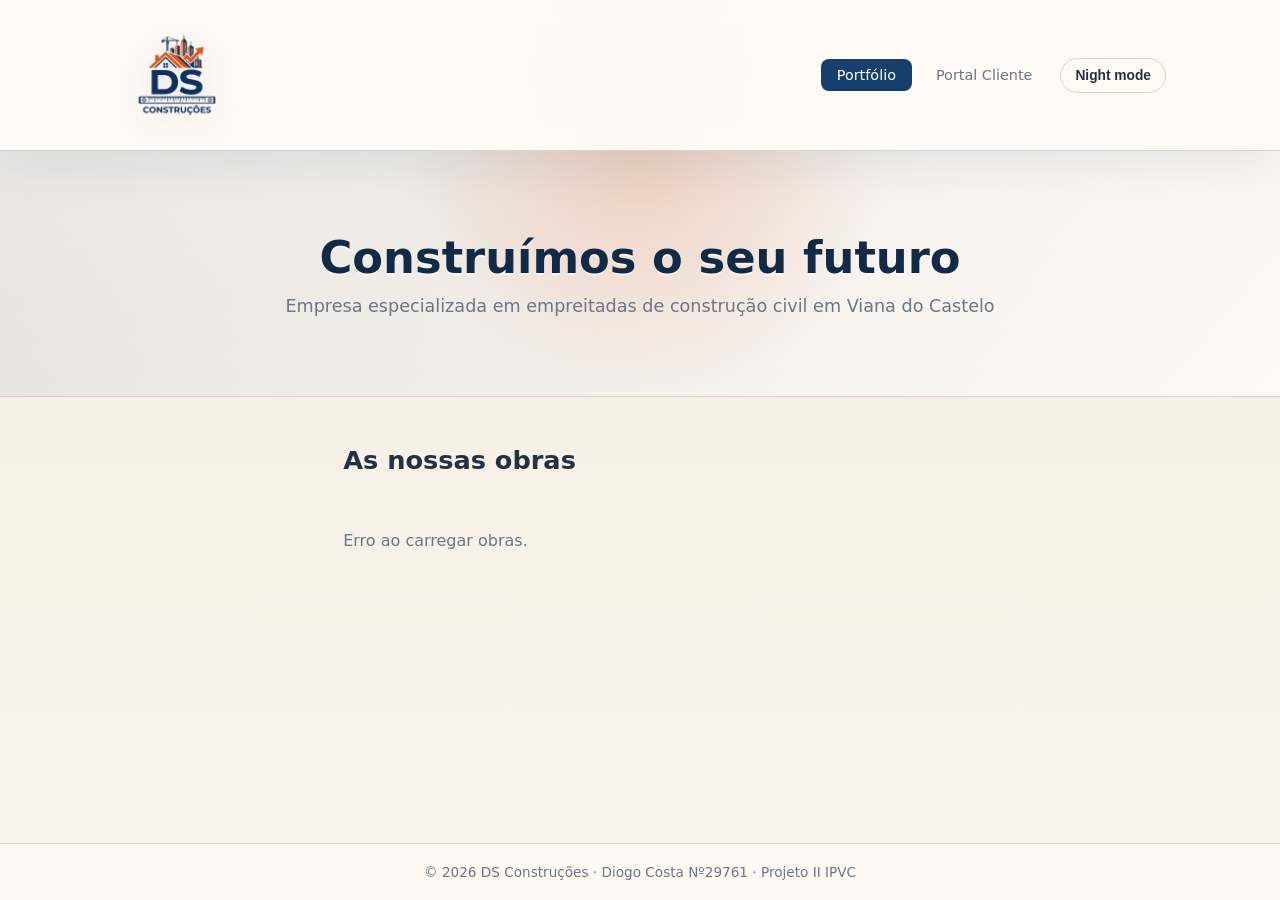
==== src/main/resources/static/index.html @ 0cd3f926 "Fix web light mode and implement desktop theme switching" ====
<!DOCTYPE html>
<html lang="pt">
<head>
  <meta charset="UTF-8">
  <meta name="viewport" content="width=device-width, initial-scale=1.0">
  <title>DS Construções — Portfólio</title>
  <script src="theme.js?v=20260418a"></script>
  <script>
    (() => {
      const savedTheme = localStorage.getItem('ds-theme');
      const theme = (savedTheme === 'light' || savedTheme === 'dark')
        ? savedTheme
        : (window.matchMedia('(prefers-color-scheme: dark)').matches ? 'dark' : 'light');
      document.documentElement.dataset.theme = theme;
      document.documentElement.style.colorScheme = theme;
    })();
  </script>
  <link rel="icon" type="image/png" href="assets/ds-construcoes-logo.png?v=20260418d">
  <link rel="stylesheet" href="style.css?v=20260418d">
</head>
<body>
  <header>
    <div class="header-inner">
      <div class="logo">🏗️ DS Construções</div>
      <a class="brand" href="index.html" aria-label="DS Construcoes">
        <img class="brand-logo" src="assets/ds-construcoes-logo.png?v=20260418d" alt="DS Construcoes">
      </a>
      <div class="header-actions">
      <nav>
        <a href="index.html" class="active">Portfólio</a>
        <a href="cliente.html">Portal Cliente</a>
      </nav>
      <button type="button" class="theme-toggle" data-theme-toggle>Night mode</button>
      </div>
    </div>
  </header>

  <section class="hero">
    <h1>Construímos o seu futuro</h1>
    <p>Empresa especializada em empreitadas de construção civil em Viana do Castelo</p>
  </section>

  <section class="section">
    <h2>As nossas obras</h2>
    <div id="obras-grid" class="grid"></div>
  </section>

  <footer>
    <p>© 2026 DS Construções · Diogo Costa Nº29761 · Projeto II IPVC</p>
  </footer>

  <script>
    async function carregarObras() {
      const grid = document.getElementById('obras-grid');
      try {
        const res = await fetch('/api/portfolio');
        const obras = await res.json();
        if (obras.length === 0) {
          grid.innerHTML = '<p class="empty">Nenhuma obra disponível.</p>';
          return;
        }
        grid.innerHTML = obras.map(o => `
          <div class="card" onclick="window.location='obra.html?id=${o.obraid}'">
            <div class="card-badge ${badgeClass(o.estado)}">${o.estado}</div>
            <h3>Obra #${o.obraid}</h3>
            <p class="card-client">👤 ${o.cliente || 'Cliente'}</p>
            <p class="card-date">📅 Início: ${o.datainicio || '—'}</p>
            <div class="progress-bar">
              <div class="progress-fill" style="width:${o.percentagem || 0}%"></div>
            </div>
            <p class="progress-label">${o.percentagem || 0}% concluído</p>
          </div>
        `).join('');
      } catch(e) {
        grid.innerHTML = '<p class="empty">Erro ao carregar obras.</p>';
      }
    }

    function badgeClass(estado) {
      return { 'CONCLUIDA': 'badge-green', 'EM_PROGRESSO': 'badge-blue', 'INICIADA': 'badge-orange' }[estado] || 'badge-gray';
    }

    carregarObras();
  </script>
</body>
</html>
---- src/main/resources/static/style.css ----
/* ===== DS Construções — Portal Web ===== */
:root {
  --primary: #173f6b;
  --primary-dark: #112b46;
  --accent: #ef6b2e;
  --bg: #f6f0e7;
  --bg2: #fffaf5;
  --bg3: #ddd2c2;
  --text: #213247;
  --text-muted: #6a7788;
  --surface: rgba(255, 250, 245, 0.94);
  --surface-strong: rgba(255, 250, 245, 0.98);
  --surface-soft: rgba(23, 63, 107, 0.09);
  --surface-input: #ffffff;
  --body-glow: rgba(23, 63, 107, 0.08);
  --body-end: #f9f3eb;
  --hero-glow: rgba(239, 107, 46, 0.22);
  --hero-wash: rgba(23, 63, 107, 0.08);
  --green: #2e8b57;
  --orange: #ef6b2e;
  --blue: #2f5d8c;
  --red: #c95b3d;
  --radius: 12px;
  --shadow: 0 16px 40px rgba(23, 63, 107, 0.08);
}

:root[data-theme="dark"] {
  --primary: #6ea7de;
  --primary-dark: #f3f7fb;
  --accent: #ff8a4d;
  --bg: #08111d;
  --bg2: #101c2d;
  --bg3: #22344a;
  --text: #edf3fa;
  --text-muted: #9db0c5;
  --surface: rgba(16, 28, 45, 0.92);
  --surface-strong: rgba(12, 22, 36, 0.96);
  --surface-soft: rgba(110, 167, 222, 0.14);
  --surface-input: #122033;
  --body-glow: rgba(110, 167, 222, 0.14);
  --body-end: #0b1523;
  --hero-glow: rgba(255, 138, 77, 0.14);
  --hero-wash: rgba(110, 167, 222, 0.14);
  --shadow: 0 22px 52px rgba(0, 0, 0, 0.34);
}

* { box-sizing: border-box; margin: 0; padding: 0; }

body {
  font-family: 'Segoe UI', system-ui, sans-serif;
  background:
    radial-gradient(circle at top, var(--body-glow), transparent 30%),
    linear-gradient(180deg, var(--bg2) 0%, var(--bg) 45%, var(--body-end) 100%);
  color: var(--text);
  min-height: 100vh;
  display: flex;
  flex-direction: column;
  transition: background 0.25s ease, color 0.25s ease;
}

/* HEADER */
header {
  background: var(--surface);
  border-bottom: 1px solid var(--bg3);
  position: sticky; top: 0; z-index: 100;
  box-shadow: var(--shadow);
  backdrop-filter: blur(14px);
}
.header-inner {
  max-width: 1100px; margin: 0 auto;
  padding: 12px 24px;
  display: flex; align-items: center; justify-content: space-between;
  gap: 20px; flex-wrap: wrap;
}
.logo { display: none; }
.brand {
  display: inline-flex;
  align-items: center;
  width: 190px;
  height: 126px;
  justify-content: flex-start;
  text-decoration: none;
}
.brand-logo {
  display: block;
  width: 100%;
  height: 100%;
  object-fit: contain;
  object-position: left center;
  filter: drop-shadow(0 10px 18px rgba(17, 43, 70, 0.12));
}
.header-actions {
  display: flex;
  align-items: center;
  gap: 12px;
  margin-left: auto;
  flex-wrap: wrap;
}
nav { display: flex; gap: 8px; flex-wrap: wrap; }
nav a {
  padding: 8px 16px; border-radius: 8px;
  color: var(--text-muted); text-decoration: none;
  font-size: 0.9rem; font-weight: 500;
  transition: all 0.2s;
}
nav a:hover, nav a.active {
  background: var(--primary); color: white;
}
.theme-toggle {
  border: 1px solid var(--bg3);
  background: var(--surface-strong);
  color: var(--text);
  border-radius: 999px;
  padding: 9px 14px;
  font-size: 0.86rem;
  font-weight: 700;
  cursor: pointer;
  transition: background 0.2s, color 0.2s, border-color 0.2s, transform 0.2s;
}
.theme-toggle:hover {
  background: var(--surface-soft);
  border-color: var(--primary);
  transform: translateY(-1px);
}

/* HERO */
.hero {
  background:
    radial-gradient(circle at top center, var(--hero-glow), transparent 36%),
    linear-gradient(135deg, var(--hero-wash) 0%, var(--surface-strong) 100%);
  padding: 80px 24px;
  text-align: center;
  border-bottom: 1px solid var(--bg3);
}
.hero h1 {
  font-size: 2.8rem; font-weight: 800; margin-bottom: 12px;
  color: var(--primary-dark);
  text-shadow: 0 2px 0 color-mix(in srgb, var(--surface-strong) 72%, transparent);
}
.hero p  { color: var(--text-muted); font-size: 1.1rem; }

/* SECTIONS */
.section, .page-content {
  max-width: 1100px; margin: 0 auto;
  padding: 48px 24px; flex: 1;
}
.section h2, .page-content h1 { font-size: 1.6rem; font-weight: 700; margin-bottom: 24px; }
.page-content h2 { font-size: 1.3rem; font-weight: 600; margin: 32px 0 16px; }
.subtitle { color: var(--text-muted); margin-bottom: 24px; }

/* GRID / CARDS */
.grid {
  display: grid;
  grid-template-columns: repeat(3, minmax(0, 1fr));
  gap: 20px;
  align-items: stretch;
}
.card {
  background: var(--surface);
  border: 1px solid var(--bg3);
  border-radius: var(--radius);
  padding: 20px;
  cursor: pointer;
  transition: transform 0.2s, box-shadow 0.2s, border-color 0.2s;
  position: relative;
}
.card:hover {
  transform: translateY(-4px);
  box-shadow: var(--shadow);
  border-color: var(--accent);
}
.card h3 { font-size: 1.1rem; margin: 8px 0 10px; }
.card p  { font-size: 0.88rem; color: var(--text-muted); margin-bottom: 6px; }
.card-badge {
  display: inline-block; padding: 3px 10px;
  border-radius: 20px; font-size: 0.75rem; font-weight: 600;
  text-transform: uppercase; letter-spacing: 0.5px;
}
.card-link { color: var(--primary); font-size: 0.85rem; margin-top: 10px !important; font-weight: 600; }

/* BADGES */
.badge {
  display: inline-block; padding: 4px 12px;
  border-radius: 20px; font-size: 0.8rem; font-weight: 600;
  text-transform: uppercase; letter-spacing: 0.5px; margin-right: 6px;
}
.badge-green, .card-badge.badge-green  { background: rgba(34,197,94,0.15);  color: var(--green); }
.badge-blue,  .card-badge.badge-blue   { background: rgba(59,130,246,0.15); color: var(--blue);  }
.badge-orange,.card-badge.badge-orange { background: rgba(249,115,22,0.15); color: var(--orange);}
.badge-gray,  .card-badge.badge-gray   { background: rgba(148,163,184,0.1); color: var(--text-muted); }
.badges-row { margin-bottom: 16px; }

/* PROGRESS BAR */
.progress-bar {
  background: var(--bg3); border-radius: 4px;
  height: 8px; overflow: hidden; margin: 10px 0 4px;
}
.progress-bar.big { height: 14px; border-radius: 7px; }
.progress-fill {
  height: 100%; background: linear-gradient(90deg, var(--primary), var(--accent));
  border-radius: inherit; transition: width 0.8s ease;
}
.progress-label { font-size: 0.8rem; color: var(--text-muted); text-align: right; }

/* INFO GRID */
.info-grid {
  display: grid;
  grid-template-columns: repeat(auto-fill, minmax(200px, 1fr));
  gap: 16px; margin: 24px 0;
}
.info-box {
  background: var(--surface-strong); border: 1px solid var(--bg3);
  border-radius: var(--radius); padding: 16px 20px;
}
.info-box.highlight { border-color: var(--accent); }
.info-label { font-size: 0.78rem; color: var(--text-muted); text-transform: uppercase; letter-spacing: 0.5px; margin-bottom: 6px; }
.info-value { font-size: 1.4rem; font-weight: 700; color: var(--primary-dark); }

/* ALERTAS */
.alert-extras {
  background: rgba(239,68,68,0.1); border: 1px solid rgba(239,68,68,0.3);
  color: #fca5a5; padding: 12px 16px; border-radius: 8px; margin-bottom: 24px;
}
.alert-ok {
  background: rgba(34,197,94,0.1); border: 1px solid rgba(34,197,94,0.3);
  color: #86efac; padding: 12px 16px; border-radius: 8px; margin-bottom: 24px;
}

/* TABELAS */
table {
  width: 100%; border-collapse: collapse;
  background: var(--surface-strong); border-radius: var(--radius);
  overflow: hidden; margin-bottom: 24px; font-size: 0.9rem;
  box-shadow: var(--shadow);
}
th {
  background: var(--surface-soft); text-align: left;
  padding: 12px 16px; font-size: 0.78rem;
  text-transform: uppercase; color: var(--primary-dark); letter-spacing: 0.5px;
}
td { padding: 12px 16px; border-top: 1px solid var(--bg3); }
tr:hover td { background: color-mix(in srgb, var(--surface-soft) 55%, transparent); }

/* SEARCH BOX / PORTAL CLIENTE */
.search-box {
  display: flex; gap: 12px; margin-bottom: 32px; flex-wrap: wrap;
}
.search-box select {
  flex: 1; min-width: 280px;
  background: var(--surface-input); border: 1px solid var(--bg3);
  color: var(--text); padding: 12px 16px; border-radius: 8px; font-size: 0.95rem;
}
.search-box button, .back-btn {
  background: var(--primary); color: white;
  border: none; padding: 12px 24px; border-radius: 8px;
  cursor: pointer; font-size: 0.95rem; font-weight: 600;
  text-decoration: none; display: inline-block; transition: background 0.2s;
}
.search-box button:hover, .back-btn:hover { background: var(--accent); }
.back-btn { margin-bottom: 24px; }

/* FOOTER */
footer {
  background: var(--surface); border-top: 1px solid var(--bg3);
  text-align: center; padding: 20px;
  color: var(--text-muted); font-size: 0.85rem;
}

/* EMPTY STATE */
.empty { color: var(--text-muted); padding: 32px 0; text-align: center; font-size: 1rem; }

/* RESPONSIVE */
@media (max-width: 980px) {
  .grid { grid-template-columns: repeat(2, minmax(0, 1fr)); }
  .brand {
    width: 176px;
    height: 110px;
  }
}

@media (max-width: 600px) {
  .header-inner { justify-content: center; }
  .brand { width: 100%; height: 104px; justify-content: center; }
  .brand-logo { object-position: center; }
  .header-actions { width: 100%; justify-content: center; margin-left: 0; }
  nav { justify-content: center; }
  .hero h1 { font-size: 1.8rem; }
  .grid, .info-grid { grid-template-columns: 1fr; }
}
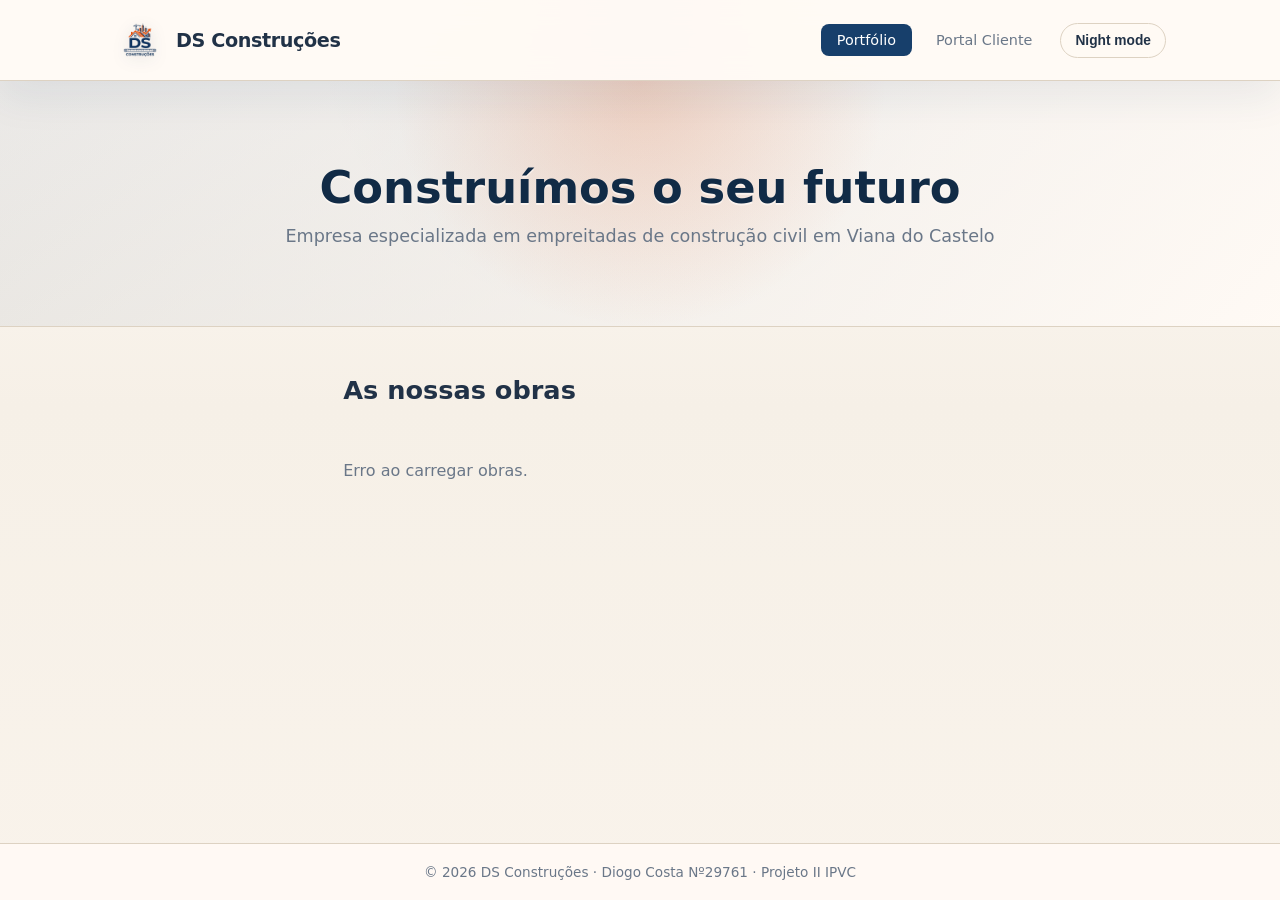
==== commit 11e17aad: "versao com aba de esbocos" ====
--- a/src/main/resources/static/index.html
+++ b/src/main/resources/static/index.html
@@ -4,7 +4,7 @@
   <meta charset="UTF-8">
   <meta name="viewport" content="width=device-width, initial-scale=1.0">
   <title>DS Construções — Portfólio</title>
-  <script src="theme.js?v=20260418a"></script>
+  <script src="theme.js?v=20260422"></script>
   <script>
     (() => {
       const savedTheme = localStorage.getItem('ds-theme');
@@ -15,22 +15,22 @@
       document.documentElement.style.colorScheme = theme;
     })();
   </script>
-  <link rel="icon" type="image/png" href="assets/ds-construcoes-logo.png?v=20260418d">
-  <link rel="stylesheet" href="style.css?v=20260418d">
+  <link rel="icon" type="image/png" href="assets/ds-construcoes-logo.png">
+  <link rel="stylesheet" href="style.css?v=20260422">
 </head>
 <body>
   <header>
     <div class="header-inner">
-      <div class="logo">🏗️ DS Construções</div>
       <a class="brand" href="index.html" aria-label="DS Construcoes">
-        <img class="brand-logo" src="assets/ds-construcoes-logo.png?v=20260418d" alt="DS Construcoes">
+        <img class="brand-logo" src="assets/ds-construcoes-logo.png" alt="DS Construcoes">
+        <span class="brand-name">DS Construções</span>
       </a>
       <div class="header-actions">
-      <nav>
-        <a href="index.html" class="active">Portfólio</a>
-        <a href="cliente.html">Portal Cliente</a>
-      </nav>
-      <button type="button" class="theme-toggle" data-theme-toggle>Night mode</button>
+        <nav>
+          <a href="index.html" class="active">Portfólio</a>
+          <a href="cliente.html">Portal Cliente</a>
+        </nav>
+        <button type="button" class="theme-toggle" data-theme-toggle>Night mode</button>
       </div>
     </div>
   </header>
--- a/src/main/resources/static/style.css
+++ b/src/main/resources/static/style.css
@@ -1,4 +1,4 @@
-/* ===== DS Construções — Portal Web ===== */
+﻿/* ===== DS ConstruÃ§Ãµes â€” Portal Web ===== */
 :root {
   --primary: #173f6b;
   --primary-dark: #112b46;
@@ -76,18 +76,24 @@
 .brand {
   display: inline-flex;
   align-items: center;
-  width: 190px;
-  height: 126px;
-  justify-content: flex-start;
+  gap: 10px;
+  height: 56px;
   text-decoration: none;
 }
 .brand-logo {
   display: block;
-  width: 100%;
-  height: 100%;
+  height: 52px;
+  width: 52px;
   object-fit: contain;
-  object-position: left center;
-  filter: drop-shadow(0 10px 18px rgba(17, 43, 70, 0.12));
+  object-position: center;
+  filter: drop-shadow(0 4px 8px rgba(17, 43, 70, 0.15));
+}
+.brand-name {
+  font-size: 1.2rem;
+  font-weight: 700;
+  color: var(--text);
+  letter-spacing: -0.4px;
+  white-space: nowrap;
 }
 .header-actions {
   display: flex;
@@ -287,3 +293,4 @@
   .hero h1 { font-size: 1.8rem; }
   .grid, .info-grid { grid-template-columns: 1fr; }
 }
+
